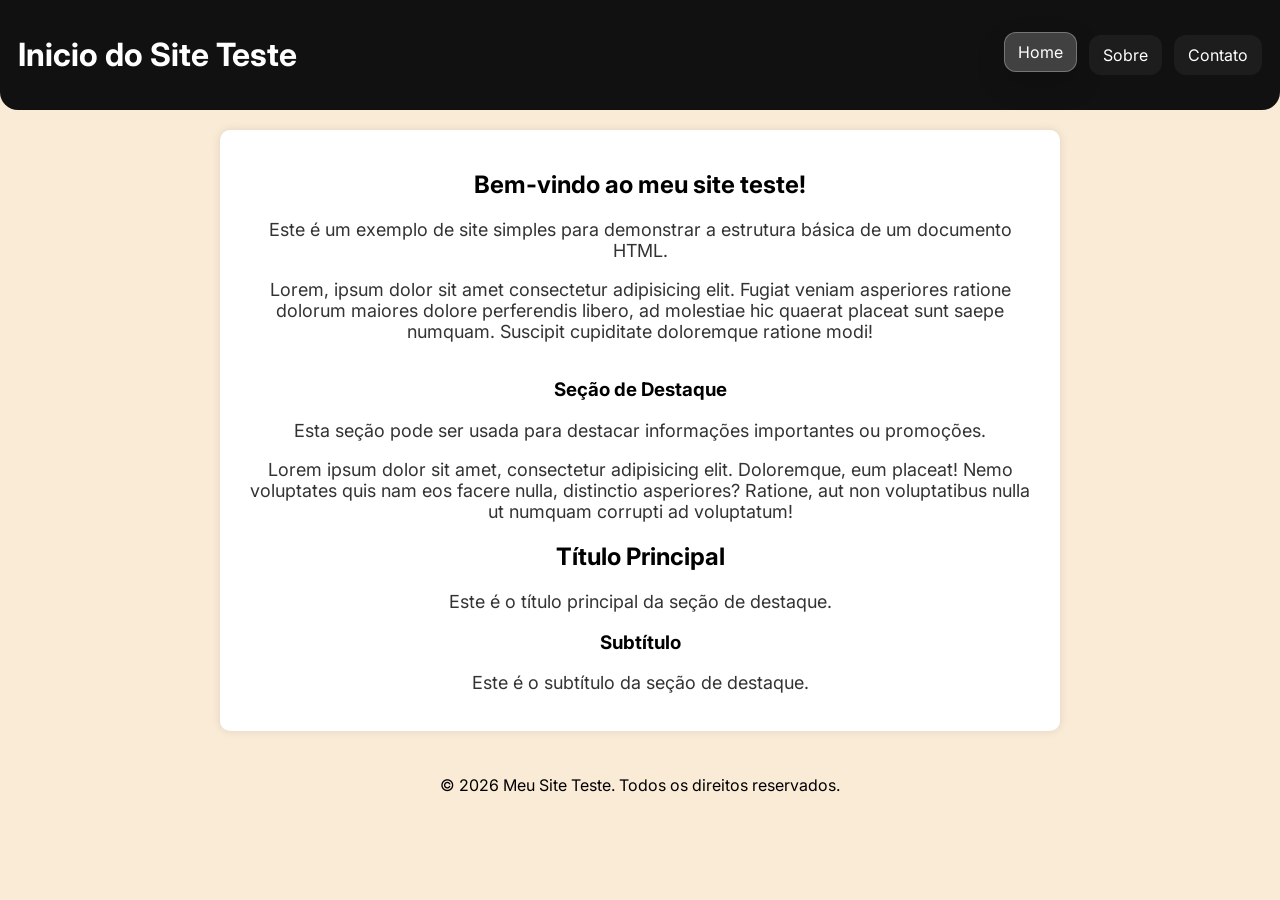
==== index.html @ e54e5a08 "Acrescentando pontos importantes" ====
<!DOCTYPE html>
<html lang="pt-br">
<head>
    <meta charset="UTF-8">
    <meta name="viewport" content="width=device-width, initial-scale=1.0">
    <meta name="description" content="Site teste simples demonstrando estrutura HTML, CSS e JavaScript com menu responsivo e modal interativo.">
    <title>Site Teste - Página Inicial</title>
    <link rel="preconnect" href="https://fonts.googleapis.com">
    <link rel="preconnect" href="https://fonts.gstatic.com" crossorigin>
    <link href="https://fonts.googleapis.com/css2?family=Inter:wght@400;500;600&display=swap" rel="stylesheet">
    <link rel="stylesheet" href="style.css">
    <link rel="icon" href="./favicon-32x32.png" type="image/png">
</head>
<body>
    <header class="topbar">
        <h1>Inicio do Site Teste</h1>
        <nav class="topnav">
            <a href="index.html" aria-label="Página inicial">Home</a>
            <a href="movimentações/sobre.html" aria-label="Página sobre nós">Sobre</a>
            <a href="movimentações/contato.html" aria-label="Página de contato">Contato</a>
        </nav>
    </header>

    <main>
        <section>
            <h2>Bem-vindo ao meu site teste!</h2>
            <p>Este é um exemplo de site simples para demonstrar a estrutura básica de um documento HTML.</p>
            <p>Lorem, ipsum dolor sit amet consectetur adipisicing elit. Fugiat veniam asperiores ratione dolorum maiores dolore perferendis libero, ad molestiae hic quaerat placeat sunt saepe numquam. Suscipit cupiditate doloremque ratione modi!</p>
        </section>

        <section>
            <h3>Seção de Destaque</h3>
            <p>Esta seção pode ser usada para destacar informações importantes ou promoções.</p>
            <p>Lorem ipsum dolor sit amet, consectetur adipisicing elit. Doloremque, eum placeat! Nemo voluptates quis nam eos facere nulla, distinctio asperiores? Ratione, aut non voluptatibus nulla ut numquam corrupti ad voluptatum!</p>
            <h2>Título Principal</h2>
            <p>Este é o título principal da seção de destaque.</p>
            <h3>Subtítulo</h3>
            <p>Este é o subtítulo da seção de destaque.</p>
        </section>
    </main>
    <footer>
        <p>&copy; 2026 Meu Site Teste. Todos os direitos reservados.</p>
    </footer>

    <button id="back-to-top" aria-label="Voltar ao topo">↑</button>

    <script src="script.js"></script>
</body>
</html>
---- style.css ----
@charset "UTF-8";

@media (max-width: 600px) {
    .modal {
        flex-direction: column;
        text-align: center;
    }
}

@media (max-width: 600px) {
    .conteudo-perfil {
        max-width: 90%;
        padding: 15px;
    }
}

@media (max-width: 600px) {
    header::before {
        width: 48px;
        height: 48px;
        margin-bottom: 10px;
    }
}

body {
    background-color: antiquewhite;
    font-family: 'Inter', Arial, sans-serif;
    text-align: center;
    margin: 0;
    padding: 0;
}

@media (max-width: 700px) {
    header {
        flex-direction: column;
        justify-content: center;
        align-items: center;
        text-align: center;
        gap: 12px;
    }

    .topnav {
        width: 100%;
        justify-content: center;
        gap: 10px;
        padding-top: 6px;
    }

    .topnav a {
        flex: 1 1 auto;
        min-width: 100px;
        max-width: 180px;
        text-align: center;
    }

    main {
        width: 95%;
        margin: 18px auto;
    }
}

header {
    background-color: #111;
    color: white;
    padding: 14px 18px;
    border-radius: 0 0 18px 18px;
    position: relative;
    display: flex;
    align-items: center;
    justify-content: space-between;
    gap: 18px;
    flex-wrap: wrap;
}

.topnav {
    display: flex;
    gap: 12px;
    flex-wrap: wrap;
    justify-content: center;
}

.topnav a {
    color: white;
    text-decoration: none;
    padding: 10px 14px;
    border-radius: 12px;
    background: rgba(255, 255, 255, 0.05);
    transition: background 0.2s ease, transform 0.2s ease, box-shadow 0.2s ease;
}

.topnav a:hover {
    background: rgba(255, 255, 255, 0.06);
}

.topnav a.active {
    background: rgba(255, 255, 255, 0.2);
    box-shadow: inset 0 0 0 1px rgba(255, 255, 255, 0.28), 0 12px 30px rgba(0, 0, 0, 0.16);
    transform: translateY(-3px);
}

main { 
    background-color: white;
    text-align: center;
    display: flex;
    flex-direction: column;
    width: 90%;
    max-width: 800px;
    height: 70%;
    margin: 20px auto;
    padding: 20px;
    border-radius: 10px;
    box-shadow: 0 0 10px rgba(0, 0, 0, 0.1);
}

main p {
    font-size: 18px;
    color: #333;
    text-align: center;
}

footer {
    color: black;
    text-align: center;
    padding: 8px;
    padding-bottom: 2px;
    height: 50px;
    border-radius: 5px 5px 0px 0px;
}

.modal{
    display: flex;
    align-self: center;
    align-items: center;
    gap: 10px;
    padding: 2px;
}

.modal h1{
    font-size: 22px;
    color: rgba(0, 0, 0, 0.704);
}

.modal p{
    font-size: 18px;
    color: rgba(0, 0, 0, 0.704);
    margin: 0;
}

.modal a{
    text-decoration: none;
    background-color: rgba(68, 78, 92, 0.611);
    padding: 5px 10px;
    border-radius: 70%;
    width: 50px;
}

.modal a:hover{
    background-color: rgba(108, 123, 145, 0.904);
    box-shadow: black 0px 0px 10px;
    transition: 0.5s;
    color: black;
}

.perfil a{
    text-decoration: none;
    color: rgba(0, 0, 0, 0.5);
}

.perfil a:hover{
    color: rgba(0, 0, 0, 0.704);
    transform: scale(1,0);
    transition: 0.5s;
}

.perfil {
    position: fixed;
    top: 0;
    left: 0;
    width: 100%;
    height: 100%;
    background-color: rgba(0, 0, 0, 0.5);
    display: none;
    justify-content: center;
    align-items: center;
    opacity: 0;
    transition: opacity 0.3s ease;
}

.perfil.ativo {
    opacity: 1;
}

.conteudo-perfil {
    background-color: white;
    color: #000000a6;
    padding: 20px;
    border-radius: 10px;
    max-width: 400px;
    text-align: center;
    position: relative;
    transform: scale(0.8);
    transition: transform 0.3s ease;
}

.perfil.ativo .conteudo-perfil {
    transform: scale(1);
}

.fechar {
    position: absolute;
    top: 10px;
    right: 10px;
    cursor: pointer;
    font-size: 24px;
    color: #333;
    font-weight: bold;
}

.fechar:hover {
    color: rgba(0, 0, 0, 0.545);
}

#back-to-top {
    position: fixed;
    bottom: 20px;
    right: 20px;
    width: 50px;
    height: 50px;
    background: #111;
    color: white;
    border: none;
    border-radius: 50%;
    font-size: 20px;
    cursor: pointer;
    opacity: 0;
    visibility: hidden;
    transition: opacity 0.3s ease, visibility 0.3s ease, transform 0.3s ease;
    z-index: 1000;
}

#back-to-top.show {
    opacity: 1;
    visibility: visible;
}

#back-to-top:hover {
    transform: translateY(-2px);
    background: #333;
}

@media (max-width: 700px) {
    #back-to-top {
        bottom: 15px;
        right: 15px;
        width: 45px;
        height: 45px;
        font-size: 18px;
    }
}
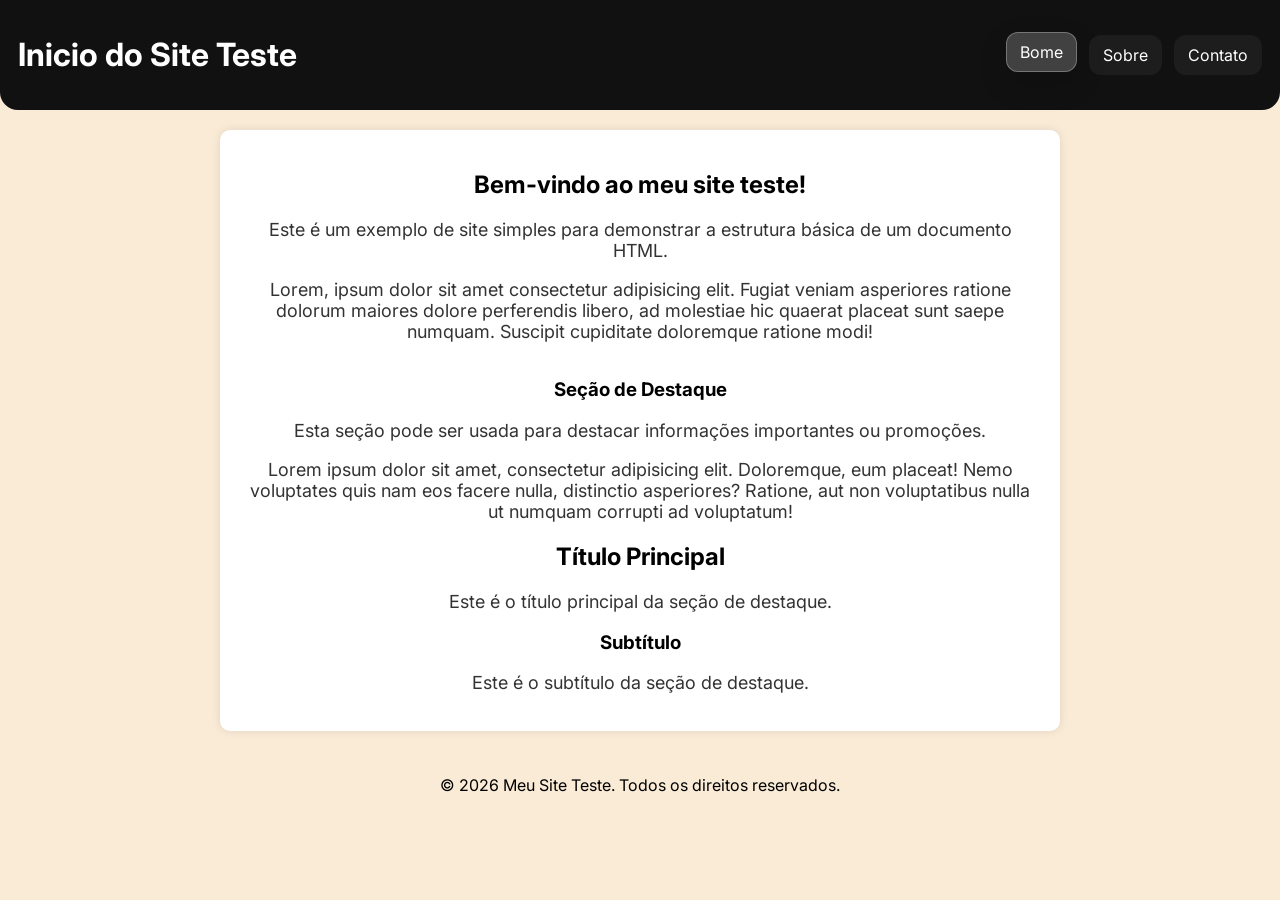
==== commit c2180b69: "Update index.html" ====
--- a/index.html
+++ b/index.html
@@ -15,7 +15,7 @@
     <header class="topbar">
         <h1>Inicio do Site Teste</h1>
         <nav class="topnav">
-            <a href="index.html" aria-label="Página inicial">Home</a>
+            <a href="index.html" aria-label="Página inicial">Bome</a>
             <a href="movimentações/sobre.html" aria-label="Página sobre nós">Sobre</a>
             <a href="movimentações/contato.html" aria-label="Página de contato">Contato</a>
         </nav>
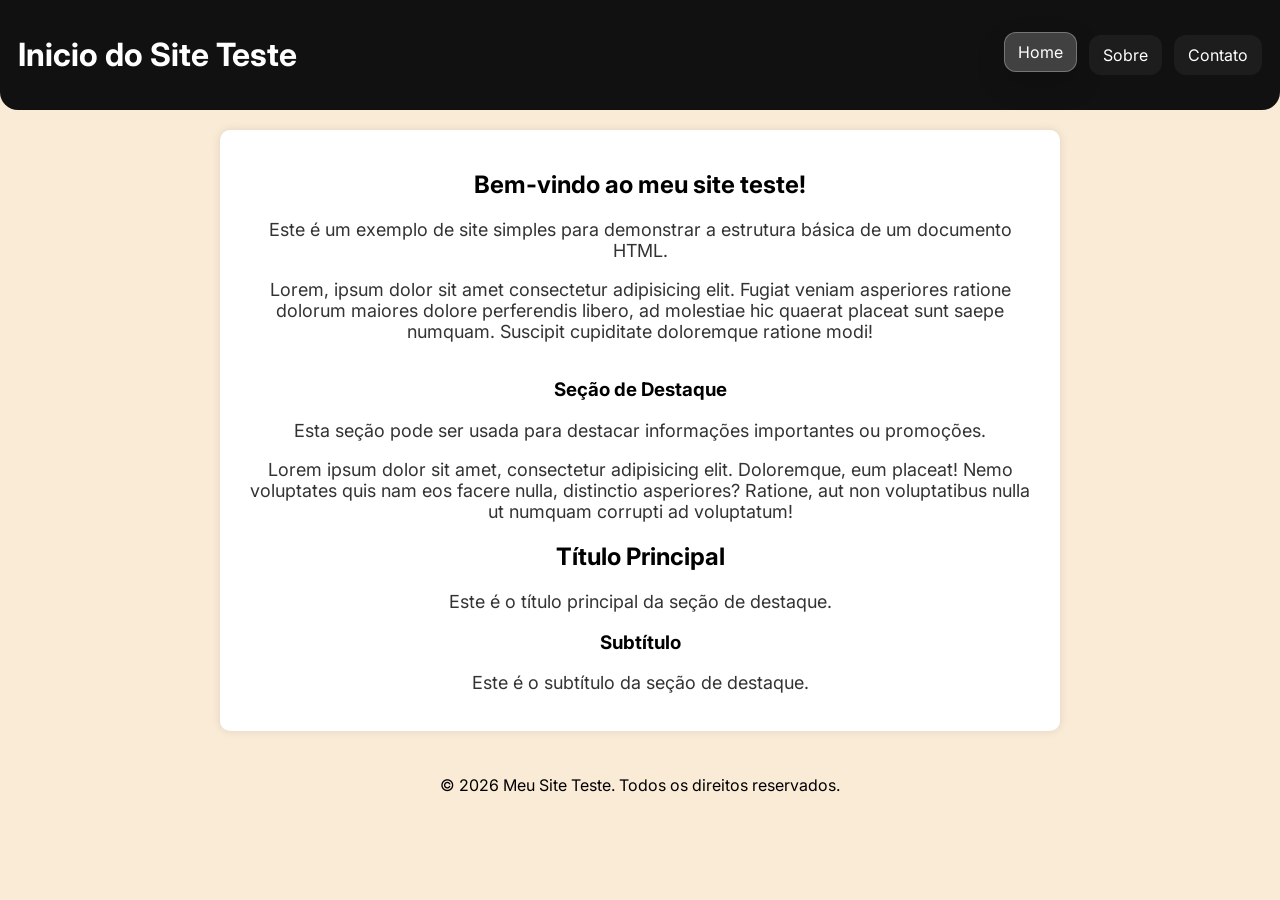
==== commit 5148e214: "Update index.html" ====
--- a/index.html
+++ b/index.html
@@ -15,7 +15,7 @@
     <header class="topbar">
         <h1>Inicio do Site Teste</h1>
         <nav class="topnav">
-            <a href="index.html" aria-label="Página inicial">Bome</a>
+            <a href="index.html" aria-label="Página inicial">Home</a>
             <a href="movimentações/sobre.html" aria-label="Página sobre nós">Sobre</a>
             <a href="movimentações/contato.html" aria-label="Página de contato">Contato</a>
         </nav>
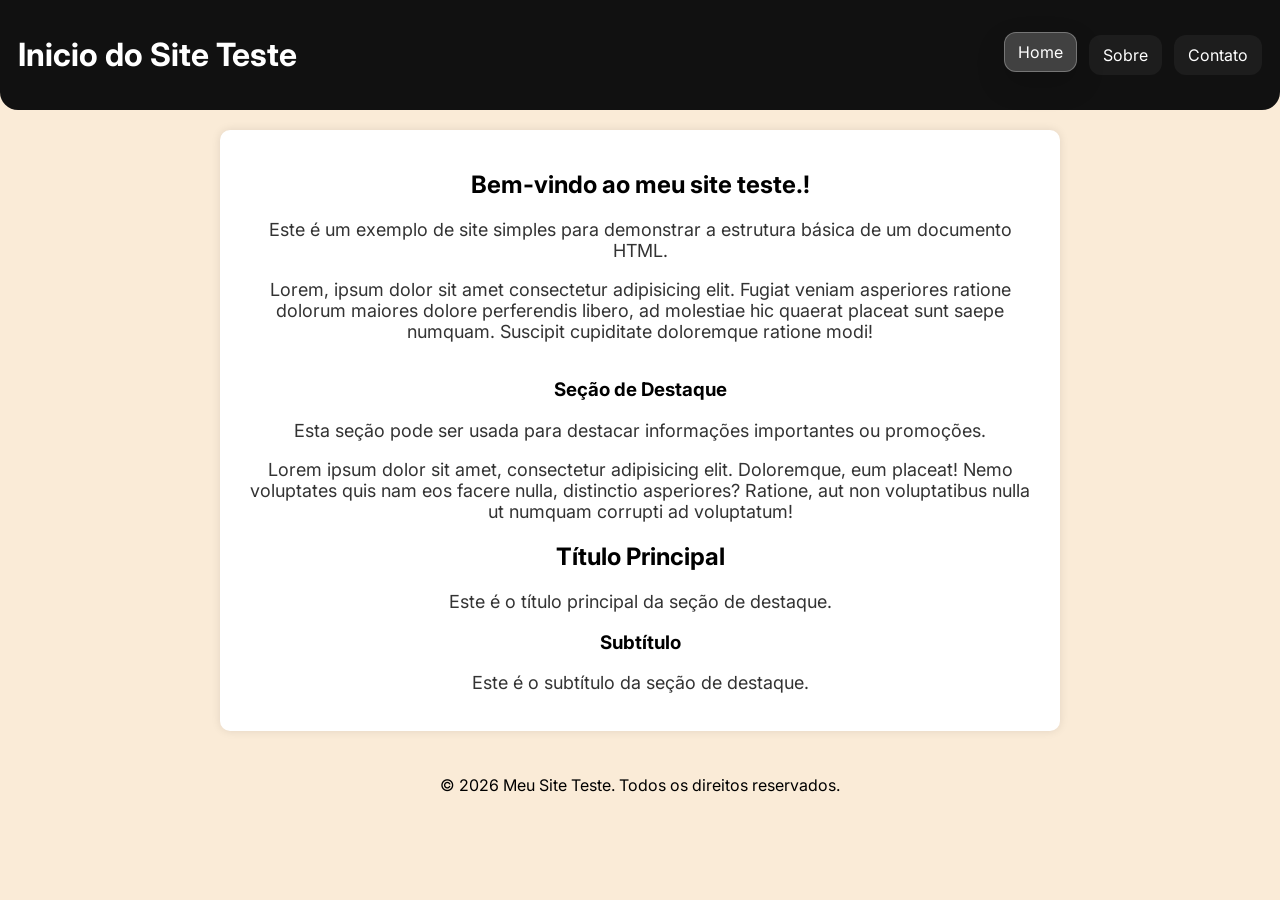
==== commit 946247df: "Colocando um ponto" ====
--- a/index.html
+++ b/index.html
@@ -23,7 +23,7 @@
 
     <main>
         <section>
-            <h2>Bem-vindo ao meu site teste!</h2>
+            <h2>Bem-vindo ao meu site teste.!</h2>
             <p>Este é um exemplo de site simples para demonstrar a estrutura básica de um documento HTML.</p>
             <p>Lorem, ipsum dolor sit amet consectetur adipisicing elit. Fugiat veniam asperiores ratione dolorum maiores dolore perferendis libero, ad molestiae hic quaerat placeat sunt saepe numquam. Suscipit cupiditate doloremque ratione modi!</p>
         </section>
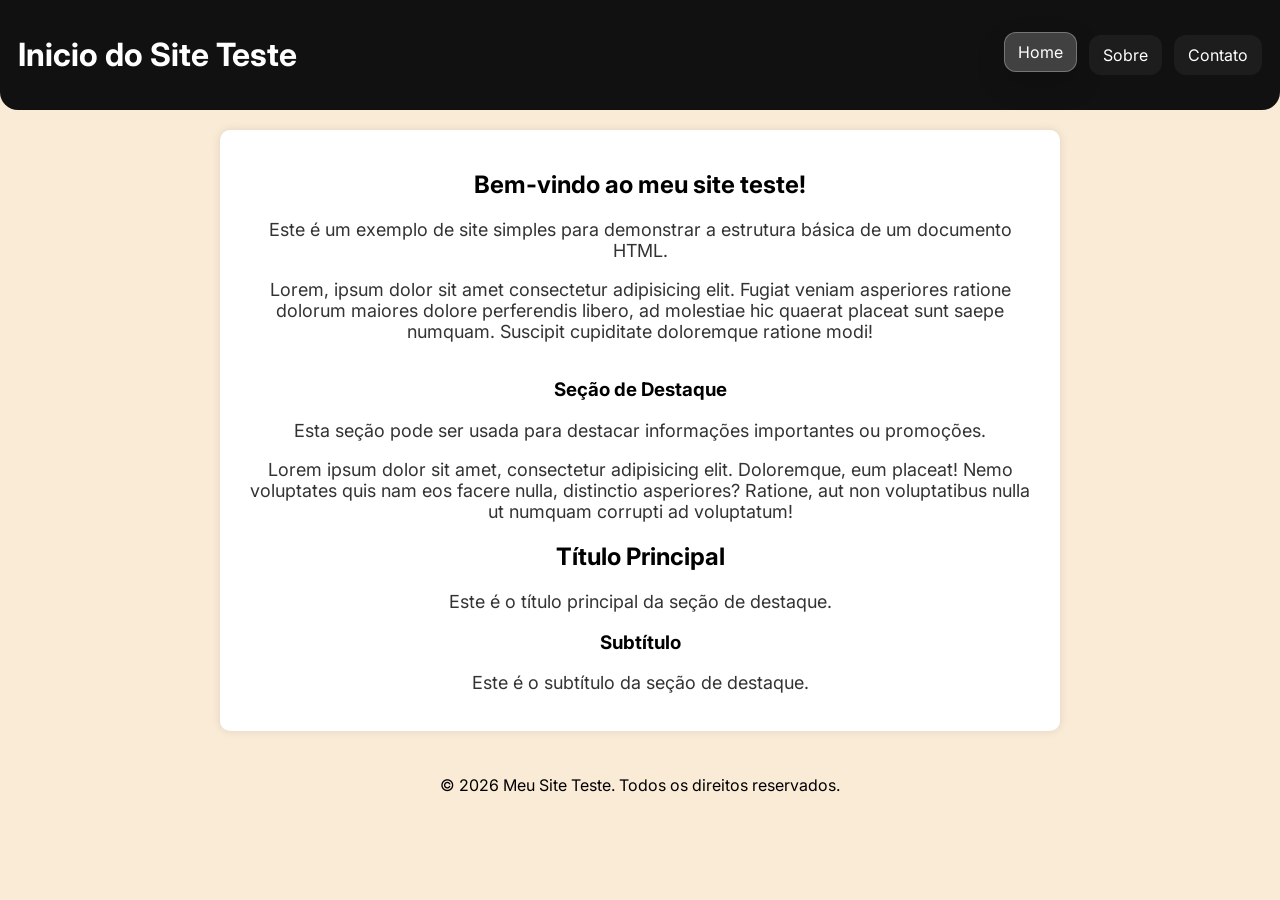
==== commit a57a887d: "Update index.html" ====
--- a/index.html
+++ b/index.html
@@ -23,7 +23,7 @@
 
     <main>
         <section>
-            <h2>Bem-vindo ao meu site teste.!</h2>
+            <h2>Bem-vindo ao meu site teste!</h2>
             <p>Este é um exemplo de site simples para demonstrar a estrutura básica de um documento HTML.</p>
             <p>Lorem, ipsum dolor sit amet consectetur adipisicing elit. Fugiat veniam asperiores ratione dolorum maiores dolore perferendis libero, ad molestiae hic quaerat placeat sunt saepe numquam. Suscipit cupiditate doloremque ratione modi!</p>
         </section>
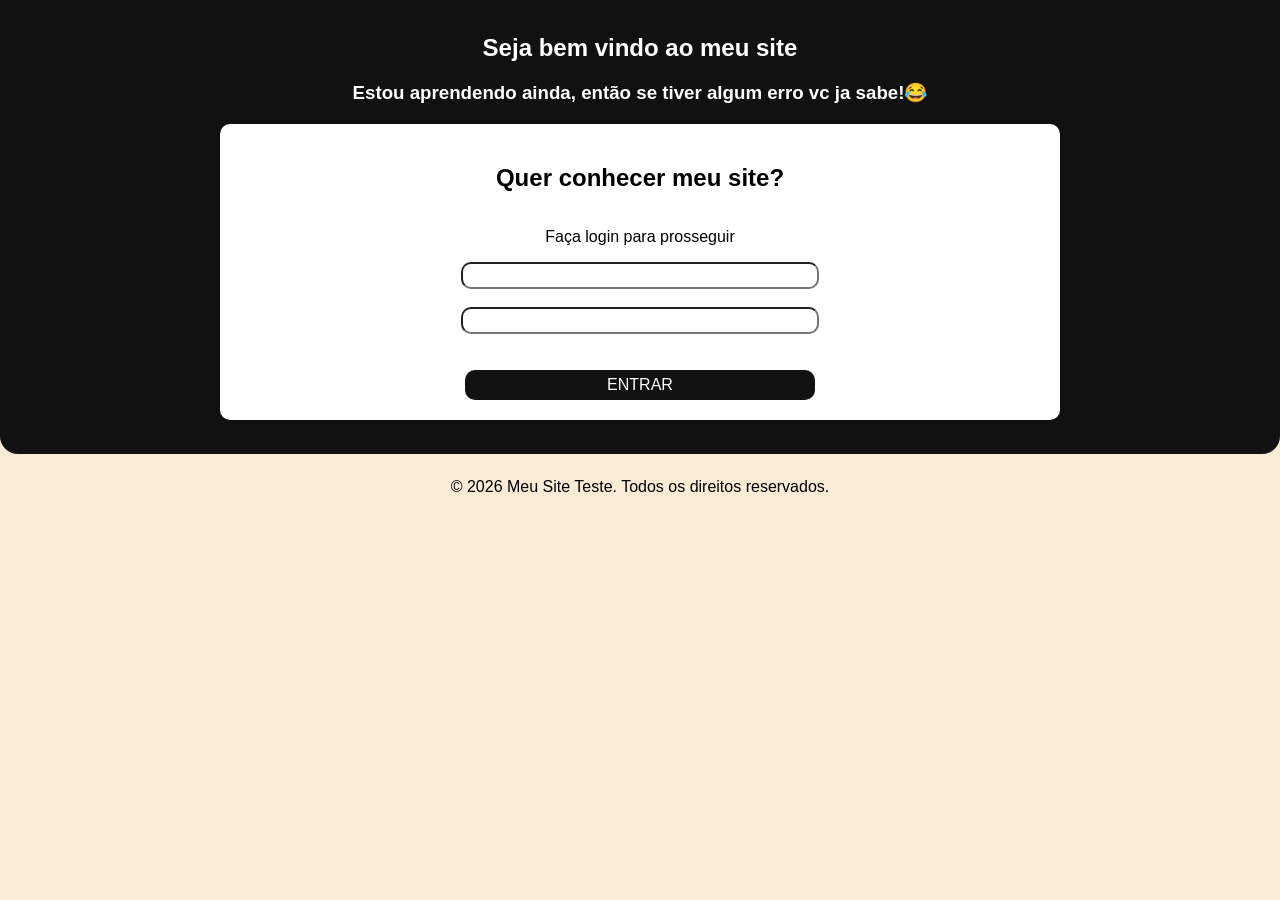
==== commit d2828f11: "Subindo tela de login" ====
--- a/index.html
+++ b/index.html
@@ -1,49 +1,36 @@
 <!DOCTYPE html>
-<html lang="pt-br">
+<html lang="en">
 <head>
     <meta charset="UTF-8">
     <meta name="viewport" content="width=device-width, initial-scale=1.0">
-    <meta name="description" content="Site teste simples demonstrando estrutura HTML, CSS e JavaScript com menu responsivo e modal interativo.">
-    <title>Site Teste - Página Inicial</title>
-    <link rel="preconnect" href="https://fonts.googleapis.com">
-    <link rel="preconnect" href="https://fonts.gstatic.com" crossorigin>
-    <link href="https://fonts.googleapis.com/css2?family=Inter:wght@400;500;600&display=swap" rel="stylesheet">
-    <link rel="stylesheet" href="style.css">
-    <link rel="icon" href="./favicon-32x32.png" type="image/png">
+    <title>Tela de Login</title>
+    <link rel="stylesheet" href="./style.css">
 </head>
 <body>
-    <header class="topbar">
-        <h1>Inicio do Site Teste</h1>
-        <nav class="topnav">
-            <a href="index.html" aria-label="Página inicial">Home</a>
-            <a href="movimentações/sobre.html" aria-label="Página sobre nós">Sobre</a>
-            <a href="movimentações/contato.html" aria-label="Página de contato">Contato</a>
-        </nav>
-    </header>
-
-    <main>
-        <section>
-            <h2>Bem-vindo ao meu site teste!</h2>
-            <p>Este é um exemplo de site simples para demonstrar a estrutura básica de um documento HTML.</p>
-            <p>Lorem, ipsum dolor sit amet consectetur adipisicing elit. Fugiat veniam asperiores ratione dolorum maiores dolore perferendis libero, ad molestiae hic quaerat placeat sunt saepe numquam. Suscipit cupiditate doloremque ratione modi!</p>
-        </section>
-
-        <section>
-            <h3>Seção de Destaque</h3>
-            <p>Esta seção pode ser usada para destacar informações importantes ou promoções.</p>
-            <p>Lorem ipsum dolor sit amet, consectetur adipisicing elit. Doloremque, eum placeat! Nemo voluptates quis nam eos facere nulla, distinctio asperiores? Ratione, aut non voluptatibus nulla ut numquam corrupti ad voluptatum!</p>
-            <h2>Título Principal</h2>
-            <p>Este é o título principal da seção de destaque.</p>
-            <h3>Subtítulo</h3>
-            <p>Este é o subtítulo da seção de destaque.</p>
-        </section>
-    </main>
+    <div class="tela-login">
+        <h2>Seja bem vindo ao meu site</h2>
+        <h3>Estou aprendendo ainda, então se tiver algum erro vc ja sabe!😂</h3>
+        <div class="login-container">
+            <h2>Quer conhecer meu site?</h2>
+            <p>Faça login para prosseguir</p>
+            <input type="text">
+            <br>
+            <input type="password">
+            <br>
+            <br>
+            <button id="login-btn">ENTRAR</button>
+            
+        </div>
+    </div>
     <footer>
+        <!-- Rodapé da página com aviso de copyright -->
         <p>&copy; 2026 Meu Site Teste. Todos os direitos reservados.</p>
     </footer>
 
     <button id="back-to-top" aria-label="Voltar ao topo">↑</button>
+    <!-- Botão que aparece para subir a página para o topo -->
 
-    <script src="script.js"></script>
+    <script src="./script.js"></script>
+    <!-- Aqui o JavaScript é carregado para fazer coisas dinâmicas funcionar -->
 </body>
 </html>
--- a/style.css
+++ b/style.css
@@ -1,7 +1,9 @@
-@charset "UTF-8";
-
+﻿@charset "UTF-8";
+
+/* Regras para telas pequenas: quando a largura for menor que 600px */
 @media (max-width: 600px) {
     .modal {
+        /* Modal em coluna para mobile */
         flex-direction: column;
         text-align: center;
     }
@@ -9,6 +11,7 @@
 
 @media (max-width: 600px) {
     .conteudo-perfil {
+        /* Conteúdo do modal ocupa quase toda a largura no celular */
         max-width: 90%;
         padding: 15px;
     }
@@ -16,6 +19,7 @@
 
 @media (max-width: 600px) {
     header::before {
+        /* Ajuste extra em telas pequenas, se houver pseudo-elemento */
         width: 48px;
         height: 48px;
         margin-bottom: 10px;
@@ -23,6 +27,7 @@
 }
 
 body {
+    /* Estilo básico de todo o corpo da página */
     background-color: antiquewhite;
     font-family: 'Inter', Arial, sans-serif;
     text-align: center;
@@ -30,8 +35,10 @@
     padding: 0;
 }
 
+/* Mais regras para telas menores que 700px */
 @media (max-width: 700px) {
     header {
+        /* Cabeçalho empilhado em celulares */
         flex-direction: column;
         justify-content: center;
         align-items: center;
@@ -40,6 +47,7 @@
     }
 
     .topnav {
+        /* Menu ocupa toda a largura em telas pequenas */
         width: 100%;
         justify-content: center;
         gap: 10px;
@@ -47,6 +55,7 @@
     }
 
     .topnav a {
+        /* Links do menu ficam maiores e centralizados */
         flex: 1 1 auto;
         min-width: 100px;
         max-width: 180px;
@@ -54,53 +63,34 @@
     }
 
     main {
+        /* O conteúdo principal usa mais espaço lateral */
         width: 95%;
         margin: 18px auto;
     }
 }
 
-header {
+.tela-login{
+     /* Estilo do cabeçalho com fundo escuro e layout flexível */
     background-color: #111;
     color: white;
+    font-family: 'Inter', Arial, sans-serif;
     padding: 14px 18px;
     border-radius: 0 0 18px 18px;
     position: relative;
-    display: flex;
+    display: block;
     align-items: center;
     justify-content: space-between;
     gap: 18px;
     flex-wrap: wrap;
 }
 
-.topnav {
-    display: flex;
-    gap: 12px;
-    flex-wrap: wrap;
-    justify-content: center;
-}
-
-.topnav a {
-    color: white;
-    text-decoration: none;
-    padding: 10px 14px;
-    border-radius: 12px;
-    background: rgba(255, 255, 255, 0.05);
-    transition: background 0.2s ease, transform 0.2s ease, box-shadow 0.2s ease;
-}
-
-.topnav a:hover {
-    background: rgba(255, 255, 255, 0.06);
-}
-
-.topnav a.active {
-    background: rgba(255, 255, 255, 0.2);
-    box-shadow: inset 0 0 0 1px rgba(255, 255, 255, 0.28), 0 12px 30px rgba(0, 0, 0, 0.16);
-    transform: translateY(-3px);
-}
-
-main { 
+.login-container{
+    /* Caixa branca no centro da página */
     background-color: white;
-    text-align: center;
+    color: black;
+    font-family: Verdana, Geneva, Tahoma, sans-serif;
+    text-align: center;
+    align-items: center;
     display: flex;
     flex-direction: column;
     width: 90%;
@@ -112,13 +102,174 @@
     box-shadow: 0 0 10px rgba(0, 0, 0, 0.1);
 }
 
+.login-container input{
+    width: 350px;
+    height: 21px;
+    text-align: center;
+    align-items: center;
+    align-content: center;
+    border-radius: 10px;
+}
+
+.login-container button {
+    width: 350px;
+    height: 30px;
+    background-color: #111;
+    color: white;
+    border: none;
+    border-radius: 10px;
+    cursor: pointer;
+    font-size: 16px;
+}
+
+.login-container button:hover {
+    background-color: #333;
+}
+
+/* Responsividade para a tela de login */
+@media (max-width: 768px) {
+    .tela-login {
+        padding: 10px;
+        font-size: 14px;
+    }
+
+    .login-container {
+        width: 95%;
+        padding: 15px;
+        margin: 10px auto;
+    }
+
+    .login-container input {
+        width: 100%;
+        max-width: 300px;
+    }
+
+    .login-container button {
+        width: 100%;
+        max-width: 200px;
+        padding: 10px;
+        font-size: 16px;
+    }
+}
+
+@media (max-width: 480px) {
+    .tela-login h2 {
+        font-size: 18px;
+    }
+
+    .tela-login h3 {
+        font-size: 14px;
+    }
+
+    .login-container h2 {
+        font-size: 16px;
+    }
+
+    .login-container p {
+        font-size: 14px;
+    }
+
+    .login-container {
+        padding: 10px;
+    }
+
+    .login-container input {
+        height: 30px;
+        font-size: 16px;
+    }
+}
+
+.voltar-tela-login{
+    background-color: #111;
+}
+
+.voltar-tela-login a{
+    /* Estilo dos links do menu */
+    text-decoration: none;
+    color: white;
+    background: rgba(255, 255, 255, 0.05);
+    transition: background 0.2s ease, transform 0.2s ease, box-shadow 0.2s ease;
+    text-align: left;
+    display: flex;
+    width: 70px;
+    margin-left: 15px;
+    padding: 6px;
+    border-radius: 10px;
+}
+
+.voltar-tela-login a:hover{
+    /* Quando o mouse passa em cima do link */
+    background: rgba(255, 255, 255, 0.166);
+}
+
+header {
+    /* Estilo do cabeçalho com fundo escuro e layout flexível */
+    background-color: #111;
+    color: white;
+    padding: 14px 18px;
+    border-radius: 0 0 18px 18px;
+    position: relative;
+    display: flex;
+    align-items: center;
+    justify-content: space-between;
+    gap: 18px;
+    flex-wrap: wrap;
+}
+
+.topnav {
+    /* Estilo do menu de navegação */
+    display: flex;
+    gap: 12px;
+    flex-wrap: wrap;
+    justify-content: center;
+}
+
+.topnav a {
+    /* Estilo dos links do menu */
+    color: white;
+    text-decoration: none;
+    padding: 10px 14px;
+    border-radius: 12px;
+    background: rgba(255, 255, 255, 0.05);
+    transition: background 0.2s ease, transform 0.2s ease, box-shadow 0.2s ease;
+}
+
+.topnav a:hover {
+    /* Quando o mouse passa em cima do link */
+    background: rgba(255, 255, 255, 0.06);
+}
+
+.topnav a.active {
+    /* Estilo do link da página atual */
+    background: rgba(255, 255, 255, 0.2);
+    box-shadow: inset 0 0 0 1px rgba(255, 255, 255, 0.28), 0 12px 30px rgba(0, 0, 0, 0.16);
+    transform: translateY(-3px);
+}
+
+main {
+    /* Caixa branca no centro da página */
+    background-color: white;
+    text-align: center;
+    display: flex;
+    flex-direction: column;
+    width: 90%;
+    max-width: 800px;
+    height: 70%;
+    margin: 20px auto;
+    padding: 20px;
+    border-radius: 10px;
+    box-shadow: 0 0 10px rgba(0, 0, 0, 0.1);
+}
+
 main p {
+    /* Texto dentro do conteúdo principal */
     font-size: 18px;
     color: #333;
     text-align: center;
 }
 
 footer {
+    /* Rodapé simples */
     color: black;
     text-align: center;
     padding: 8px;
@@ -127,7 +278,8 @@
     border-radius: 5px 5px 0px 0px;
 }
 
-.modal{
+.modal {
+    /* Caixa do modal com ícone e texto */
     display: flex;
     align-self: center;
     align-items: center;
@@ -135,18 +287,21 @@
     padding: 2px;
 }
 
-.modal h1{
+.modal h1 {
+    /* Ícone grande dentro do modal */
     font-size: 22px;
     color: rgba(0, 0, 0, 0.704);
 }
 
-.modal p{
+.modal p {
+    /* Texto do modal */
     font-size: 18px;
     color: rgba(0, 0, 0, 0.704);
     margin: 0;
 }
 
-.modal a{
+.modal a {
+    /* Link do modal com estilo de botão */
     text-decoration: none;
     background-color: rgba(68, 78, 92, 0.611);
     padding: 5px 10px;
@@ -154,25 +309,29 @@
     width: 50px;
 }
 
-.modal a:hover{
+.modal a:hover {
+    /* Efeito quando passa o mouse no botão do modal */
     background-color: rgba(108, 123, 145, 0.904);
     box-shadow: black 0px 0px 10px;
     transition: 0.5s;
     color: black;
 }
 
-.perfil a{
+.perfil a {
+    /* Link dentro do modal de perfil */
     text-decoration: none;
     color: rgba(0, 0, 0, 0.5);
 }
 
-.perfil a:hover{
+.perfil a:hover {
+    /* Efeito no link do modal */
     color: rgba(0, 0, 0, 0.704);
-    transform: scale(1,0);
+    transform: scale(1, 0);
     transition: 0.5s;
 }
 
 .perfil {
+    /* Fundo escuro que cobre a tela quando o modal está aberto */
     position: fixed;
     top: 0;
     left: 0;
@@ -187,10 +346,12 @@
 }
 
 .perfil.ativo {
+    /* Mostra o modal quando ele ativa a classe ativo */
     opacity: 1;
 }
 
 .conteudo-perfil {
+    /* Caixa branca dentro do modal */
     background-color: white;
     color: #000000a6;
     padding: 20px;
@@ -203,10 +364,12 @@
 }
 
 .perfil.ativo .conteudo-perfil {
+    /* Faz a caixa crescer quando o modal abre */
     transform: scale(1);
 }
 
 .fechar {
+    /* Botão de fechar dentro do modal */
     position: absolute;
     top: 10px;
     right: 10px;
@@ -217,10 +380,12 @@
 }
 
 .fechar:hover {
+    /* Mudança de cor quando está em cima do X de fechar */
     color: rgba(0, 0, 0, 0.545);
 }
 
 #back-to-top {
+    /* Botão para voltar para cima da página */
     position: fixed;
     bottom: 20px;
     right: 20px;
@@ -239,17 +404,14 @@
 }
 
 #back-to-top.show {
+    /* Mostra o botão quando a classe show é adicionada */
     opacity: 1;
     visibility: visible;
 }
 
-#back-to-top:hover {
-    transform: translateY(-2px);
-    background: #333;
-}
-
 @media (max-width: 700px) {
     #back-to-top {
+        /* Ajusta o botão em telas menores */
         bottom: 15px;
         right: 15px;
         width: 45px;
